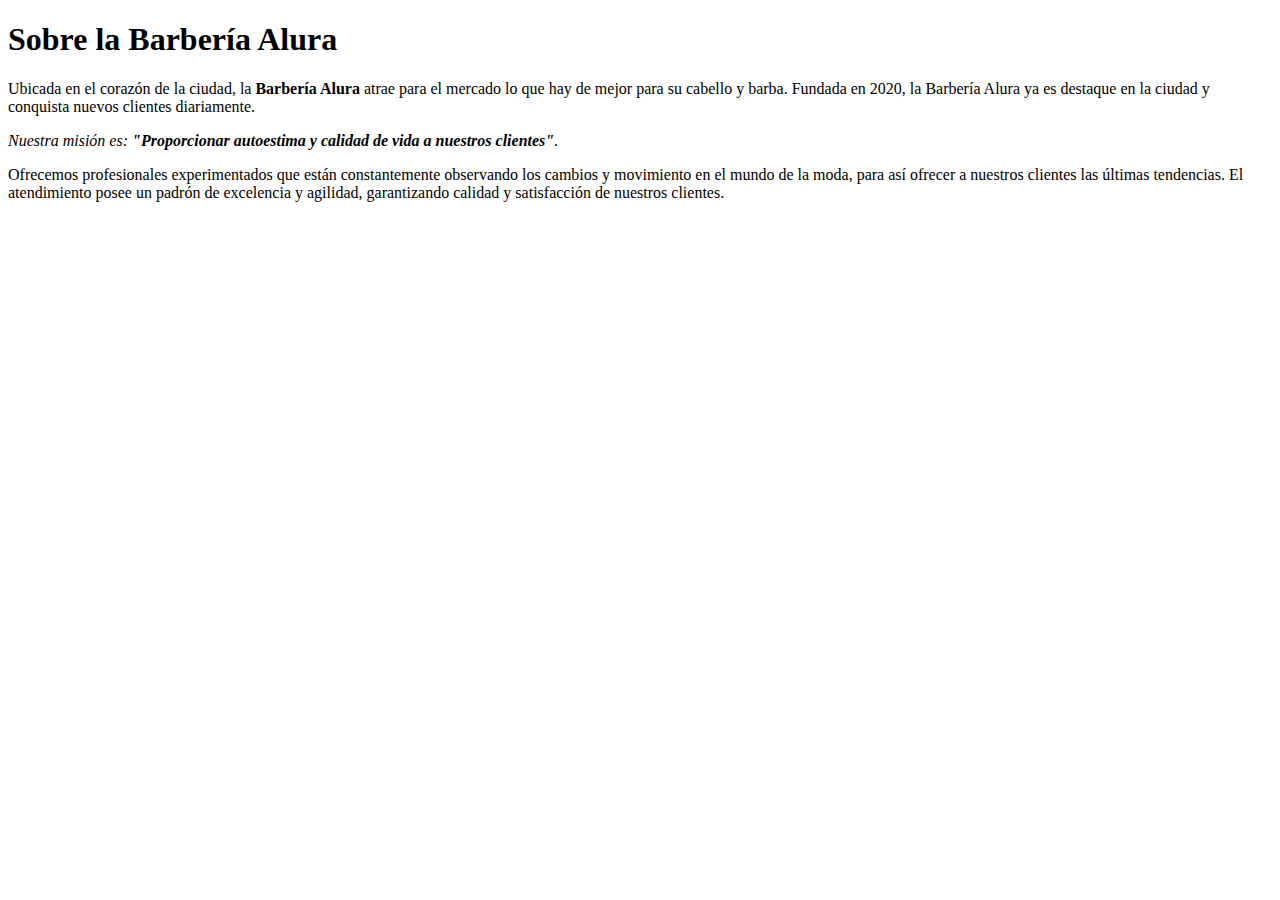
==== index.html @ f96cca1f "section 1 DONE" ====
<!DOCTYPE html>
<html>

<head>
  <meta charset="utf-8">
  <meta name="viewport" content="width=device-width">
  <title>replit</title>
  <link href="style.css" rel="stylesheet" type="text/css" />
</head>

<body>
  <h1>Sobre la Barbería Alura</h1>

  <p>Ubicada en el corazón de la ciudad, la <strong>Barbería Alura</strong> atrae para el mercado lo que hay de mejor para su cabello y barba. Fundada en 2020, la Barbería Alura ya es destaque en la ciudad y conquista nuevos clientes diariamente.</p>

  <p><em>Nuestra misión es: <strong>"Proporcionar autoestima y calidad de vida a nuestros clientes"</strong>.</em></p>
   
  <p>Ofrecemos profesionales experimentados que están constantemente observando los cambios y movimiento en el mundo de la moda, para así ofrecer a nuestros clientes las últimas tendencias. El atendimiento posee un padrón de excelencia y agilidad, garantizando calidad y satisfacción de nuestros clientes.</p>
   
  <script src="script.js"></script>
  <script src="https://replit.com/public/js/replit-badge-v2.js" theme="dark" position="bottom-right"></script>
</body>

</html>
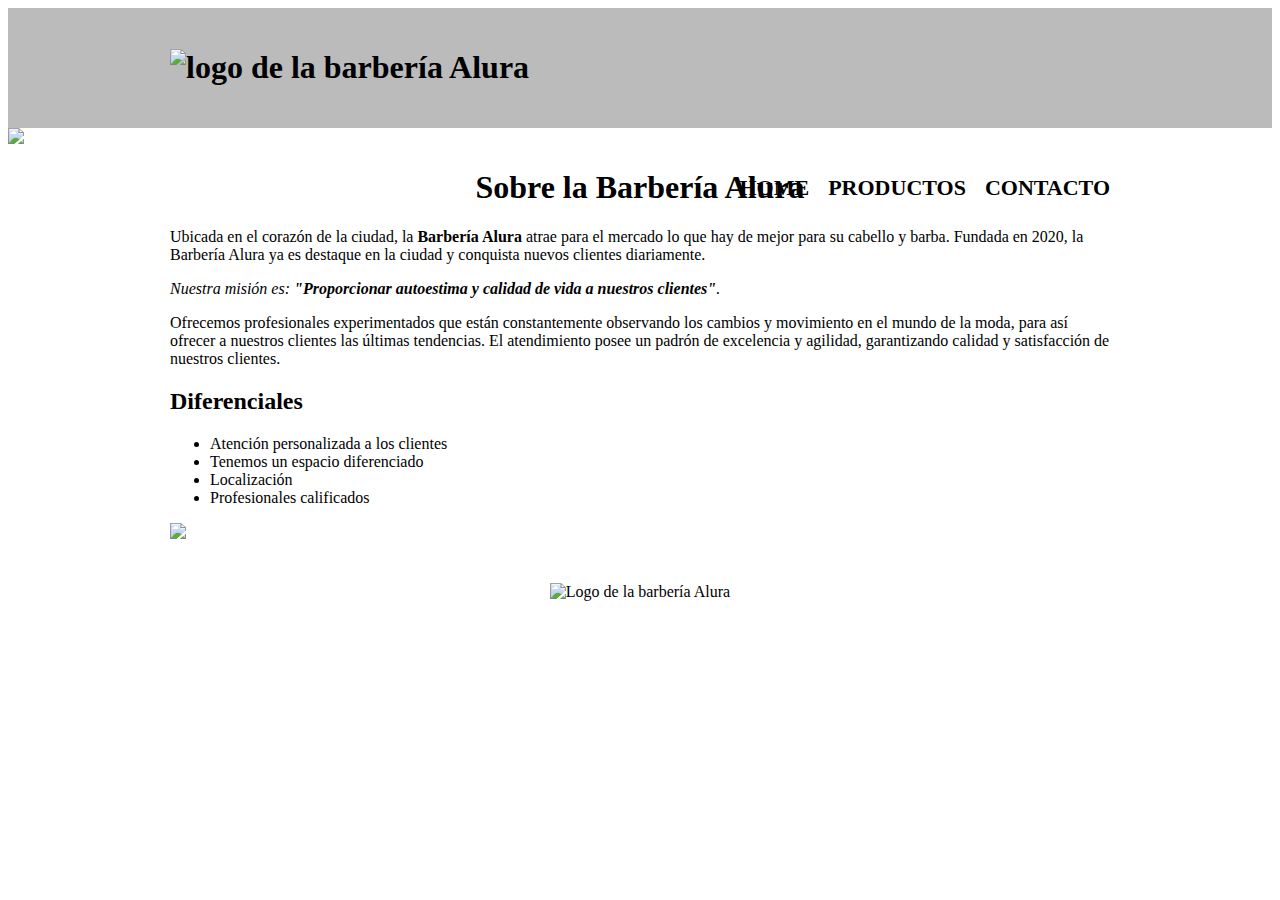
==== commit f7ef2666: "rehaciendo la página inicial DONE" ====
--- a/index.html
+++ b/index.html
@@ -1,24 +1,59 @@
 <!DOCTYPE html>
-<html>
+<html lang="es">
 
-<head>
-  <meta charset="utf-8">
-  <meta name="viewport" content="width=device-width">
-  <title>replit</title>
-  <link href="style.css" rel="stylesheet" type="text/css" />
-</head>
-
-<body>
-  <h1>Sobre la Barbería Alura</h1>
-
-  <p>Ubicada en el corazón de la ciudad, la <strong>Barbería Alura</strong> atrae para el mercado lo que hay de mejor para su cabello y barba. Fundada en 2020, la Barbería Alura ya es destaque en la ciudad y conquista nuevos clientes diariamente.</p>
-
-  <p><em>Nuestra misión es: <strong>"Proporcionar autoestima y calidad de vida a nuestros clientes"</strong>.</em></p>
-   
-  <p>Ofrecemos profesionales experimentados que están constantemente observando los cambios y movimiento en el mundo de la moda, para así ofrecer a nuestros clientes las últimas tendencias. El atendimiento posee un padrón de excelencia y agilidad, garantizando calidad y satisfacción de nuestros clientes.</p>
-   
-  <script src="script.js"></script>
-  <script src="https://replit.com/public/js/replit-badge-v2.js" theme="dark" position="bottom-right"></script>
-</body>
-
+  <head>
+    <meta charset="utf-8">
+    <meta name="viewport" content="width=device-width">
+    <title>Barbería Alura</title>
+    <link href="reset.css" rel="stylesheet" type="text/css" />
+    <link href="style.css" rel="stylesheet" type="text/css" />
+  </head>
+  
+  <body>
+    <header>
+      <div class="caja">
+        <h1><img src="imagenes/logo.png" alt="logo de la barbería Alura"/></h1>
+        <nav>
+          <ul>
+            <li><a href="index.html">Home</a></li>
+            <li><a href="productos.html">Productos</a></li>
+            <li><a href="contactos.html">Contacto</a></li>
+          </ul>
+        </nav>
+      </div>
+    </header>
+    
+    <img id="banner" src="banner/banner.jpg"/>
+    
+    <main>
+      <section class="principal">
+        <h1 style="text-align: center;">Sobre la Barbería Alura</h1>
+      
+        <p>Ubicada en el corazón de la ciudad, la <strong>Barbería Alura</strong> atrae para el mercado lo que hay de mejor para su cabello y barba. Fundada en 2020, la Barbería Alura ya es destaque en la ciudad y conquista nuevos clientes diariamente.</p>
+      
+        <p id="mision" ><em>Nuestra misión es: <strong>"Proporcionar autoestima y calidad de vida a nuestros clientes"</strong>.</em></p>
+         
+        <p>Ofrecemos profesionales experimentados que están constantemente observando los cambios y movimiento en el mundo de la moda, para así ofrecer a nuestros clientes las últimas tendencias. El atendimiento posee un padrón de excelencia y agilidad, garantizando calidad y satisfacción de nuestros clientes.</p>
+      </section>
+      <section class="diferenciales">
+        <h2>Diferenciales</h2>
+        <ul>
+          <li class="items">Atención personalizada a los clientes</li>
+          <li class="items">Tenemos un espacio diferenciado</li>
+          <li class="items">Localización</li>
+          <li class="items">Profesionales calificados</li>
+        </ul>
+  
+        <img src="diferenciales/diferenciales.jpg" class="imagenDiferenciales"/>
+      </section>
+    </main>
+    
+    <script src="script.js"></script>
+    <script src="https://replit.com/public/js/replit-badge-v2.js" theme="dark" position="bottom-right"></script>
+    
+    <footer>
+      <img src="imagenes/logo-blanco.png" alt="Logo de la barbería Alura"/>
+      <p class="copyright">&copy; Copyright Barbería Alura - 2023</p>
+    </footer>
+  </body>  
 </html>--- a/style.css
+++ b/style.css
@@ -0,0 +1,151 @@
+header {
+  background-color: #BBBBBB;
+  padding: 20px 0;
+}
+
+.caja {
+  width: 940px;
+  position: relative;
+  margin: 0 auto;
+}
+
+nav {
+  position: absolute;
+  top: 110px;
+  right: 0;
+}
+
+nav li {
+  display: inline;
+  margin: 0 0 0 15px;
+}
+
+nav a {
+  text-transform: uppercase;
+  color: #000000;
+  font-weight: bold;
+  font-size: 22px;
+  text-decoration: none;
+}
+
+nav a:hover{
+  color: #c78c19;
+  text-decoration: underline;
+}
+
+.productos {
+  width: 940px;
+  margin: 0 auto;
+  padding: 50px;
+}
+
+.productos li {
+  display: inline-block;
+  text-align: center;
+  width: 30%;
+  vertical-align: top;
+  margin: 0 1.5%;
+  padding: 30px 20px;
+  box-sizing: border-box;
+  border: 2px solid #000000;
+  border-radius: 10px;
+}
+
+.productos li:hover{
+  border-color: #c78c19;
+}
+
+.productos li:active{
+  border-color: #088c19;
+}
+
+.productos h2 {
+  font-size: 30px;
+  font-weight: bold;
+}
+
+.productos li:hover h2{
+  font-size: 33px;
+}
+
+.producto-descripcion {
+  font-size: 18px;
+}
+
+.producto-precio {
+  font-size: 20px;
+  font-weight: bold;
+  margin-top: 10px;
+}
+
+footer {
+  text-align: center;
+  background: url(imagenes/bg.jpg);
+  padding: 40px;
+}
+
+.copyright{
+  color: #FFFFFF;
+  font-size: 13px;
+  margin: 20px;
+}
+
+main {
+  width: 940px;
+  margin: 0 auto;
+}
+
+form {
+  margin: 40px 0;
+}
+
+form label, form legend {
+  display: block;
+  font-size: 20px;
+  margin: 0 0 10px;
+}
+
+.input-padron {
+  display: block;
+  margin: 0 0 20px;
+  padding: 10px 25px;
+  width: 50%;
+}
+
+.checkbox{
+  margin: 20px 0;
+}
+
+.enviar{
+  width: 40%;
+  padding: 15px 0;
+  font-size: 18px;
+  font-weight: bold;
+  color: white;
+  background: orange;
+  border: none;
+  border-radius: 5px;
+  transition: 1s all;
+  cursor: pointer;
+}
+
+.enviar:hover{
+  background: darkorange;
+  transform: scale(1.2);
+}
+
+table{
+  margin: 40px 40px;
+}
+
+thead{
+  background: #555555;
+  color: white;
+  font-weight: bold;
+  text-align: center;
+}
+
+td, th{
+  border: 1px solid #000000;
+  padding: 8px 15px;
+}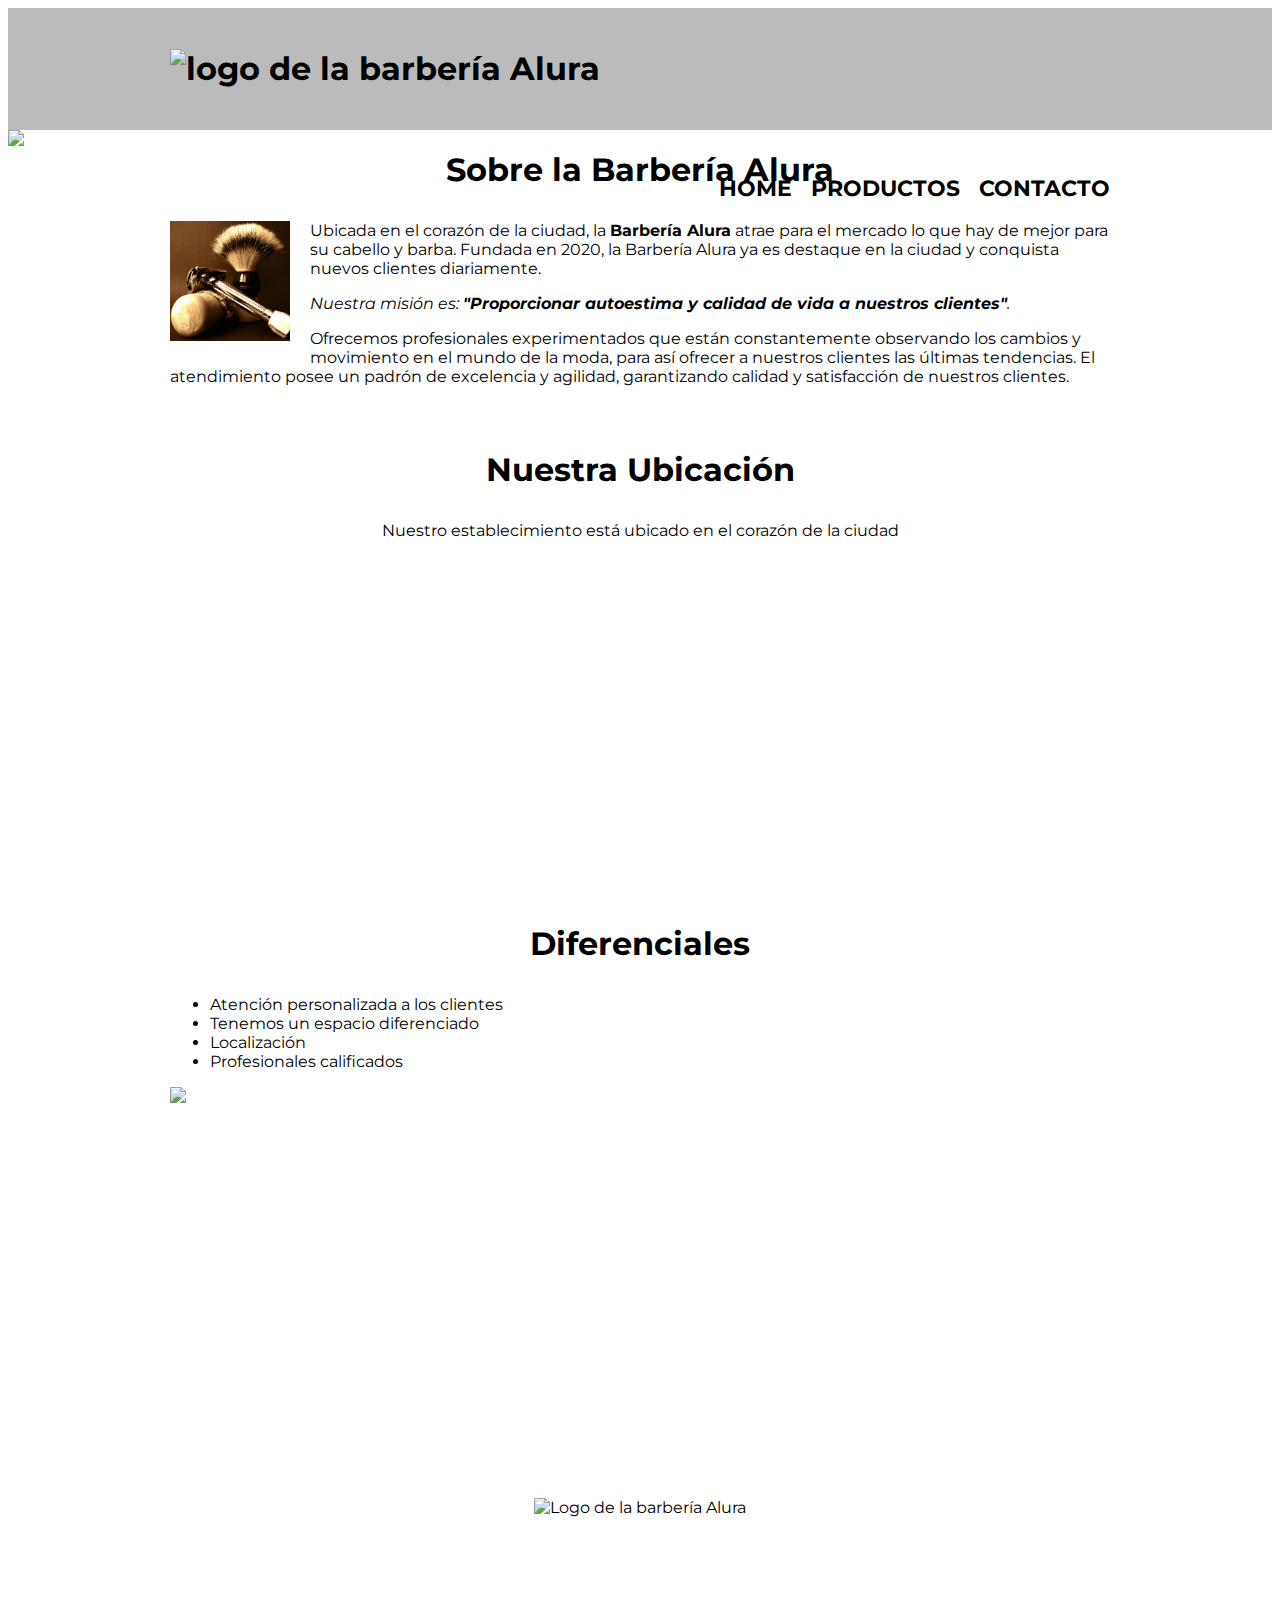
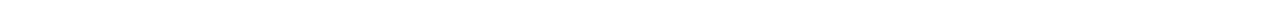
==== commit 648cba05: "Contenido externo DONE" ====
--- a/index.html
+++ b/index.html
@@ -7,6 +7,10 @@
     <title>Barbería Alura</title>
     <link href="reset.css" rel="stylesheet" type="text/css" />
     <link href="style.css" rel="stylesheet" type="text/css" />
+    
+    <link rel="preconnect" href="https://fonts.googleapis.com">
+    <link rel="preconnect" href="https://fonts.gstatic.com" crossorigin>
+    <link href="https://fonts.googleapis.com/css2?family=Montserrat:wght@300&display=swap" rel="stylesheet">
   </head>
   
   <body>
@@ -23,20 +27,29 @@
       </div>
     </header>
     
-    <img id="banner" src="banner/banner.jpg"/>
+    <img class="banner" src="banner/banner.jpg"/>
     
     <main>
       <section class="principal">
-        <h1 style="text-align: center;">Sobre la Barbería Alura</h1>
+        <h2 class="titulo-principal">Sobre la Barbería Alura</h1>
+
+        <img class="utensilios" src="imagenes/utensilios.jpg" alt="Utensilios de un barbero"/>
       
         <p>Ubicada en el corazón de la ciudad, la <strong>Barbería Alura</strong> atrae para el mercado lo que hay de mejor para su cabello y barba. Fundada en 2020, la Barbería Alura ya es destaque en la ciudad y conquista nuevos clientes diariamente.</p>
       
         <p id="mision" ><em>Nuestra misión es: <strong>"Proporcionar autoestima y calidad de vida a nuestros clientes"</strong>.</em></p>
          
         <p>Ofrecemos profesionales experimentados que están constantemente observando los cambios y movimiento en el mundo de la moda, para así ofrecer a nuestros clientes las últimas tendencias. El atendimiento posee un padrón de excelencia y agilidad, garantizando calidad y satisfacción de nuestros clientes.</p>
+      </section >
+        
+      <section class="mapa">
+        <h3 class="titulo-principal">Nuestra Ubicación</h3>
+        <p>Nuestro establecimiento está ubicado en el corazón de la ciudad</p>
+        <iframe src="https://www.google.com/maps/embed?pb=!1m18!1m12!1m3!1d2222.139399092508!2d-70.76727390242559!3d7.079403302073649!2m3!1f0!2f0!3f0!3m2!1i1024!2i768!4f13.1!3m3!1m2!1s0x8e6feb9ccbaa9881%3A0x33c73e75ef13ffc2!2sMonchis%20Alta%20Peluquer%C3%ADa!5e0!3m2!1ses!2sco!4v1685164347051!5m2!1ses!2sco" width="100%" height="300" style="border:0;" allowfullscreen="" loading="lazy" referrerpolicy="no-referrer-when-downgrade"></iframe></iframe>
       </section>
+      
       <section class="diferenciales">
-        <h2>Diferenciales</h2>
+        <h3 class="titulo-principal">Diferenciales</h2>
         <ul>
           <li class="items">Atención personalizada a los clientes</li>
           <li class="items">Tenemos un espacio diferenciado</li>
@@ -46,7 +59,10 @@
   
         <img src="diferenciales/diferenciales.jpg" class="imagenDiferenciales"/>
       </section>
-    </main>
+      <div class="video">
+        <iframe width="560" height="315" src="https://www.youtube.com/embed/QRr6DpCkxSY" title="YouTube video player" frameborder="0" allow="accelerometer; autoplay; clipboard-write; encrypted-media; gyroscope; picture-in-picture; web-share" allowfullscreen></iframe>
+      </div>  
+    </main>                                          
     
     <script src="script.js"></script>
     <script src="https://replit.com/public/js/replit-badge-v2.js" theme="dark" position="bottom-right"></script>
--- a/style.css
+++ b/style.css
@@ -1,3 +1,7 @@
+body{
+  font-family: 'Montserrat', sans-serif;
+}
+
 header {
   background-color: #BBBBBB;
   padding: 20px 0;
@@ -148,4 +152,53 @@
 td, th{
   border: 1px solid #000000;
   padding: 8px 15px;
+}
+
+/*CSS para nuestra home*/
+
+.banner{
+  width: 100%;
+}
+
+.titulo-principal{
+  text-align: center;
+  font-size: 2em;
+  margin: 0 0 1em;
+  clear: left;
+}
+
+.principal p{
+  margin: 0 0 1em;
+}
+
+.principal strong{
+  font-weight: bold;
+}
+
+.principal em{
+  font-style: italic;
+}
+
+.utensilios{
+  width: 120px;
+  float: left;
+  margin: 0 20px 20px 0;
+}
+
+.mapa{
+  padding: 3em 0;
+}
+
+.mapa p{
+  margin: 0 0 2em;
+  text-align: center;
+}
+
+.imagenDiferenciales{
+  width: 60%;
+}
+
+.video{
+  width: 560px;
+  margin: 1em auto;
 }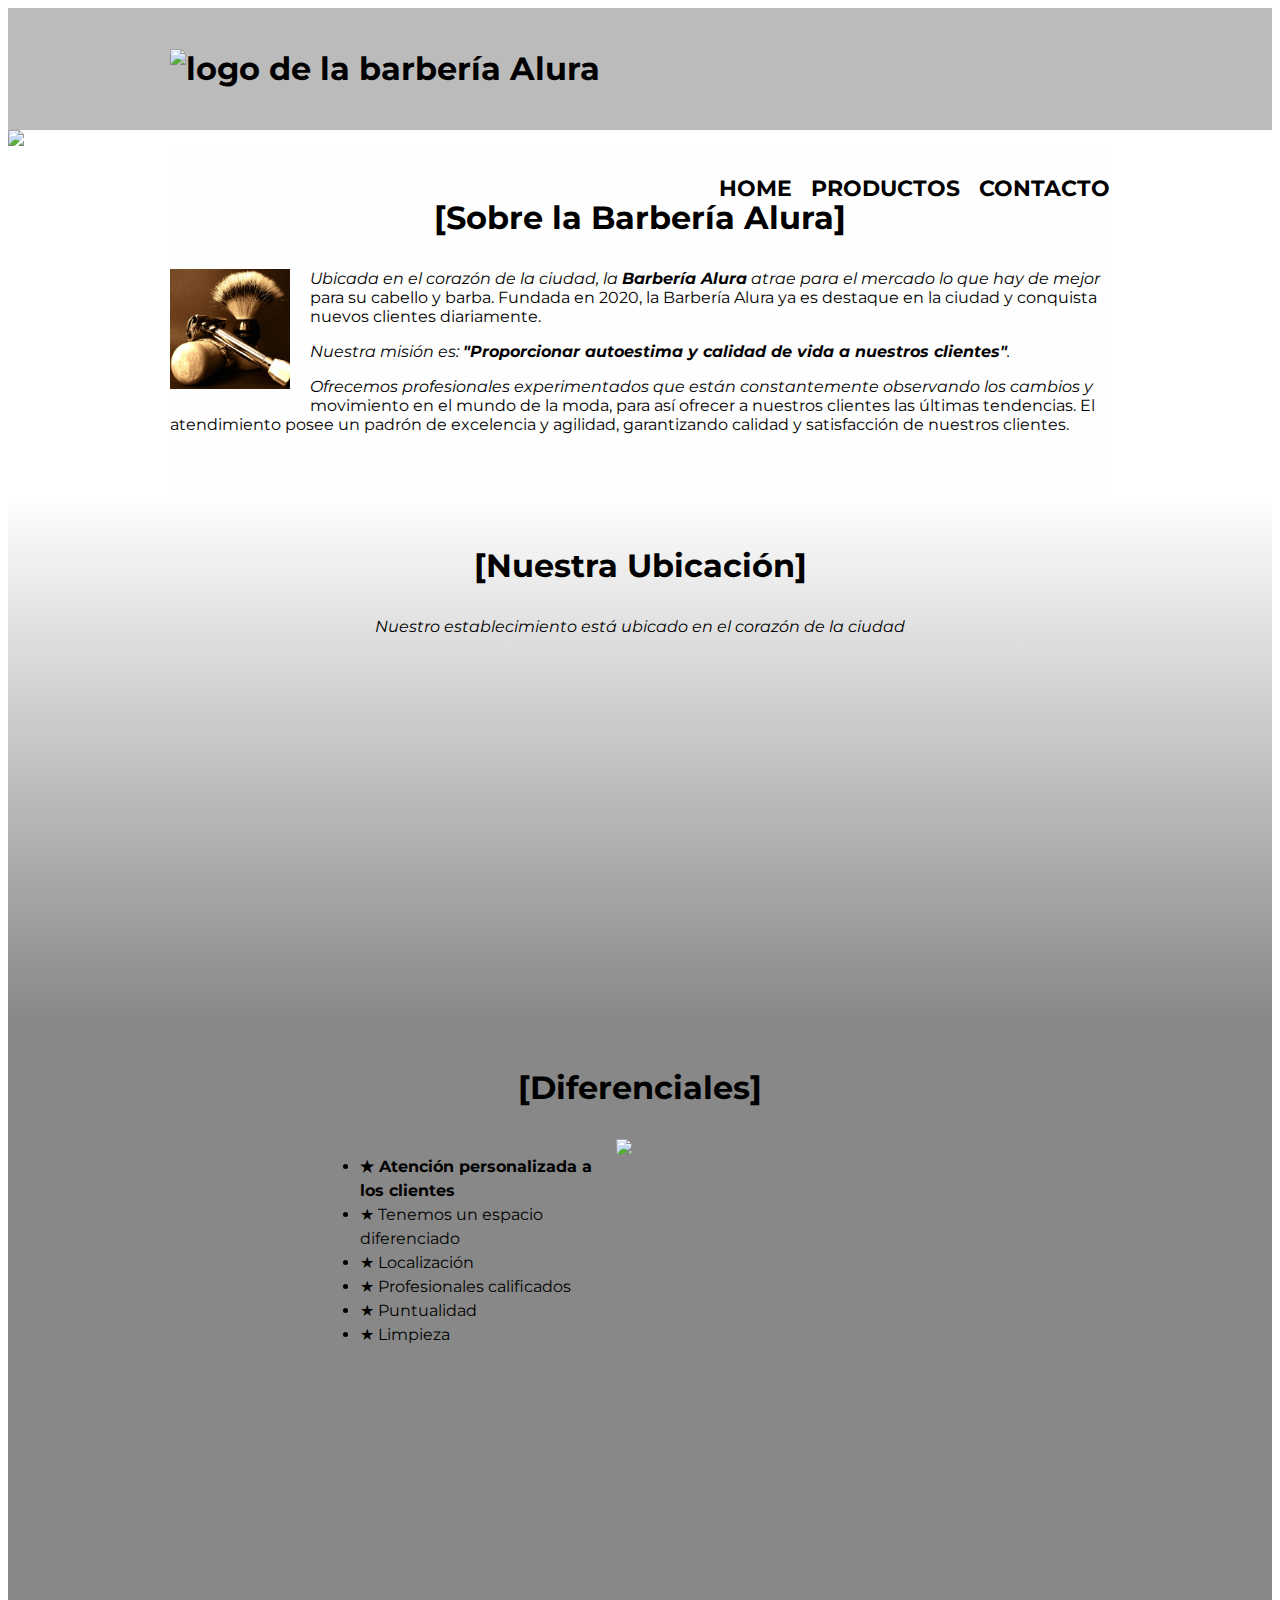
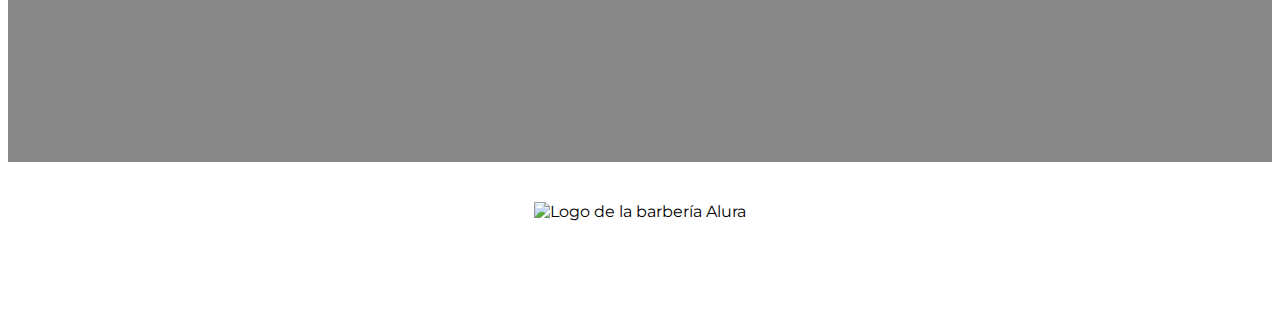
==== commit a6b1a655: "Mejorando el CSS" ====
--- a/index.html
+++ b/index.html
@@ -45,23 +45,28 @@
       <section class="mapa">
         <h3 class="titulo-principal">Nuestra Ubicación</h3>
         <p>Nuestro establecimiento está ubicado en el corazón de la ciudad</p>
-        <iframe src="https://www.google.com/maps/embed?pb=!1m18!1m12!1m3!1d2222.139399092508!2d-70.76727390242559!3d7.079403302073649!2m3!1f0!2f0!3f0!3m2!1i1024!2i768!4f13.1!3m3!1m2!1s0x8e6feb9ccbaa9881%3A0x33c73e75ef13ffc2!2sMonchis%20Alta%20Peluquer%C3%ADa!5e0!3m2!1ses!2sco!4v1685164347051!5m2!1ses!2sco" width="100%" height="300" style="border:0;" allowfullscreen="" loading="lazy" referrerpolicy="no-referrer-when-downgrade"></iframe></iframe>
+        <div class="mapa-contenido">
+          <iframe src="https://www.google.com/maps/embed?pb=!1m18!1m12!1m3!1d2222.139399092508!2d-70.76727390242559!3d7.079403302073649!2m3!1f0!2f0!3f0!3m2!1i1024!2i768!4f13.1!3m3!1m2!1s0x8e6feb9ccbaa9881%3A0x33c73e75ef13ffc2!2sMonchis%20Alta%20Peluquer%C3%ADa!5e0!3m2!1ses!2sco!4v1685164347051!5m2!1ses!2sco" width="100%" height="300" style="border:0;" allowfullscreen="" loading="lazy" referrerpolicy="no-referrer-when-downgrade"></iframe></iframe>
+        </div>
       </section>
       
       <section class="diferenciales">
         <h3 class="titulo-principal">Diferenciales</h2>
-        <ul>
-          <li class="items">Atención personalizada a los clientes</li>
-          <li class="items">Tenemos un espacio diferenciado</li>
-          <li class="items">Localización</li>
-          <li class="items">Profesionales calificados</li>
-        </ul>
-  
-        <img src="diferenciales/diferenciales.jpg" class="imagenDiferenciales"/>
+        
+        <div class="contenido-diferenciales">
+          <ul class="lista-diferenciales">
+            <li class="items">Atención personalizada a los clientes</li>
+            <li class="items">Tenemos un espacio diferenciado</li>
+            <li class="items">Localización</li>
+            <li class="items">Profesionales calificados</li>
+            <li class="items">Puntualidad</li>
+            <li class="items">Limpieza</li>
+          </ul><img src="diferenciales/diferenciales.jpg" class="imagen-diferenciales"/>
+        </div>
+        <div class="video">
+          <iframe width="560" height="315" src="https://www.youtube.com/embed/QRr6DpCkxSY" title="YouTube video player" frameborder="0" allow="accelerometer; autoplay; clipboard-write; encrypted-media; gyroscope; picture-in-picture; web-share" allowfullscreen></iframe>
+        </div>
       </section>
-      <div class="video">
-        <iframe width="560" height="315" src="https://www.youtube.com/embed/QRr6DpCkxSY" title="YouTube video player" frameborder="0" allow="accelerometer; autoplay; clipboard-write; encrypted-media; gyroscope; picture-in-picture; web-share" allowfullscreen></iframe>
-      </div>  
     </main>                                          
     
     <script src="script.js"></script>
--- a/style.css
+++ b/style.css
@@ -95,8 +95,7 @@
 }
 
 main {
-  width: 940px;
-  margin: 0 auto;
+  
 }
 
 form {
@@ -160,11 +159,34 @@
   width: 100%;
 }
 
+.principal{
+  padding: 3em 0;
+  background: #fefefe;
+  width: 940px;
+  margin: 0 auto;
+}
+
 .titulo-principal{
   text-align: center;
   font-size: 2em;
   margin: 0 0 1em;
   clear: left;
+}
+
+.titulo-principal:first-letter{
+  font-weight: bold;
+}
+
+.titulo-principal:before{
+  content: "[";
+}
+
+.titulo-principal:after{
+  content: "]";
+}
+
+p:first-line{
+  font-style: italic;
 }
 
 .principal p{
@@ -187,6 +209,7 @@
 
 .mapa{
   padding: 3em 0;
+  background: linear-gradient(#fefefe, #888888);
 }
 
 .mapa p{
@@ -194,7 +217,40 @@
   text-align: center;
 }
 
-.imagenDiferenciales{
+.mapa-contenido{
+  width: 940px;
+  margin: 0 auto;
+}
+
+.diferenciales{
+  padding: 3em 0;
+  background: #888888;
+}
+
+.contenido-diferenciales{
+  width: 640px;
+  margin: 0 auto;
+}
+
+.lista-diferenciales{
+  width: 40%;
+  display: inline-block;
+  vertical-align: top;
+}
+
+.items{
+  line-height: 1.5;
+}
+
+.items:before{
+  content: "★ ";
+}
+
+.items:first-child{
+  font-weight: bold;
+}
+
+.imagen-diferenciales{
   width: 60%;
 }
 
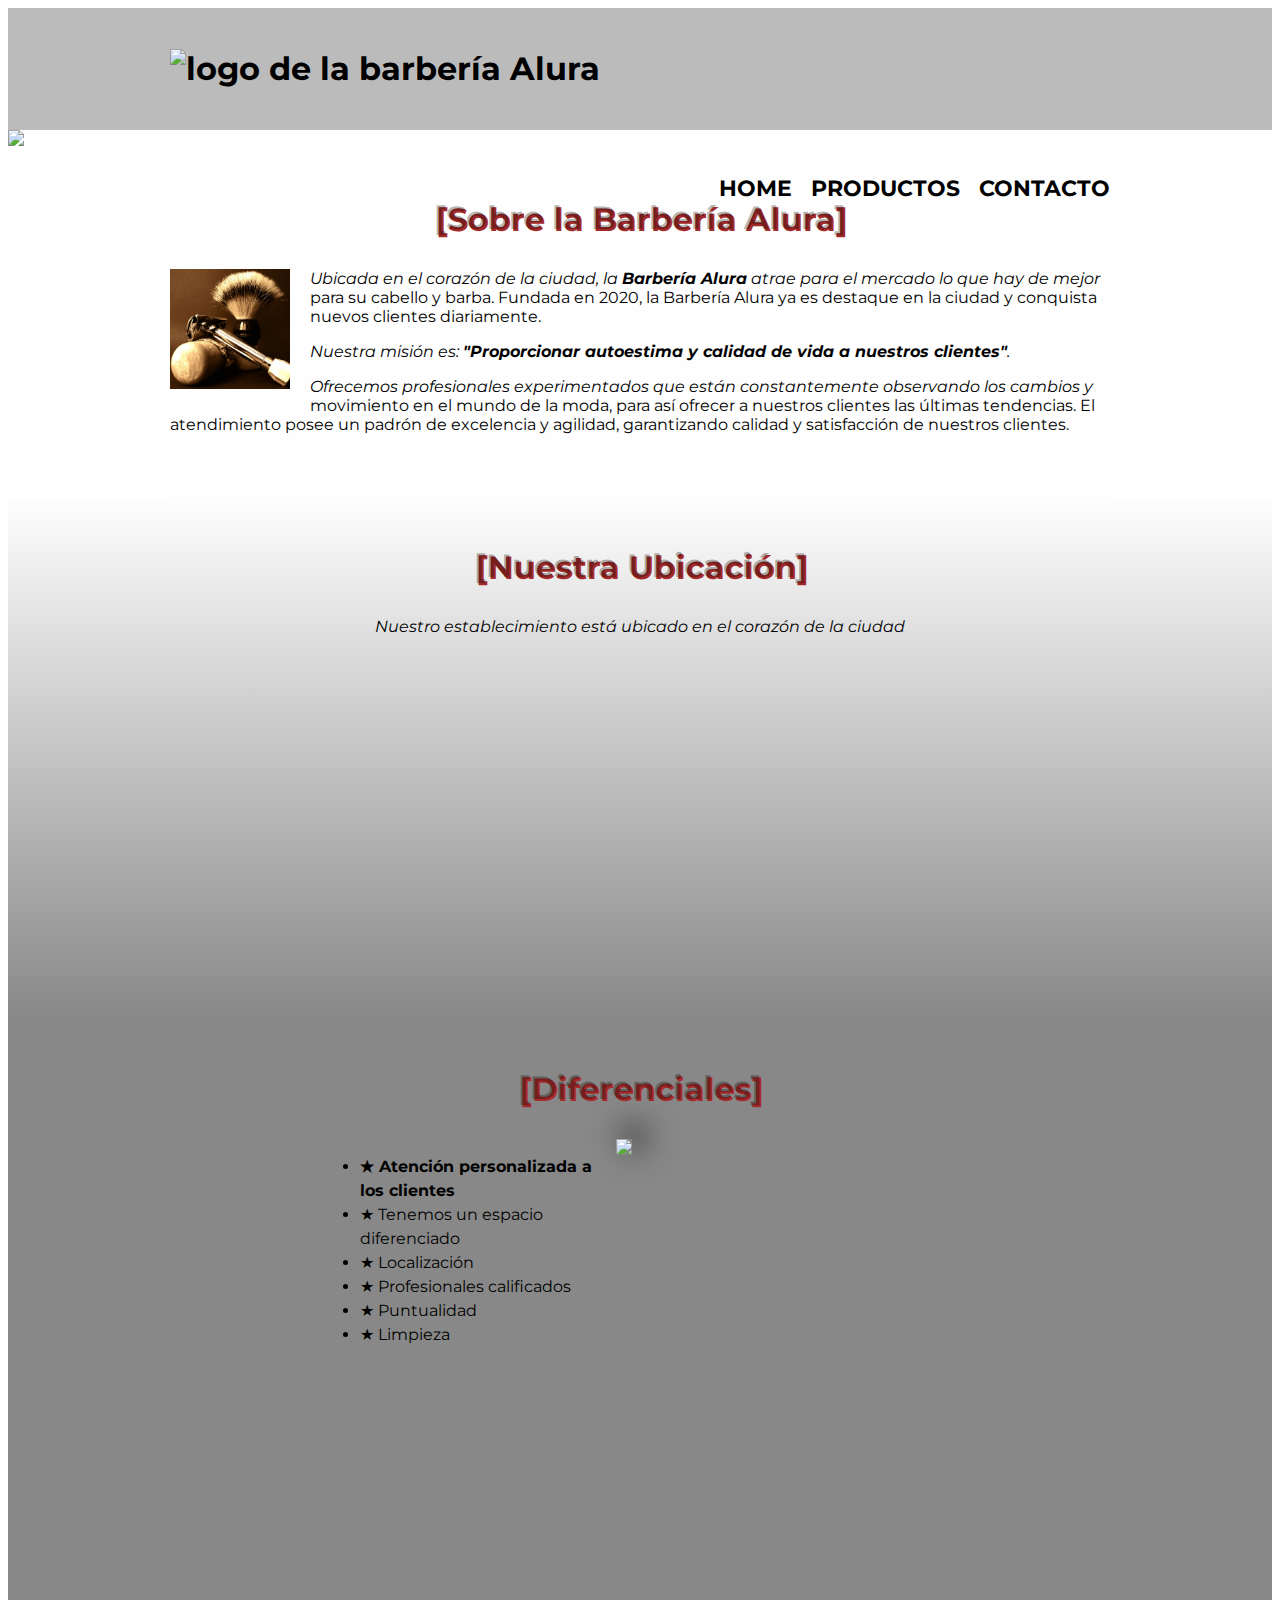
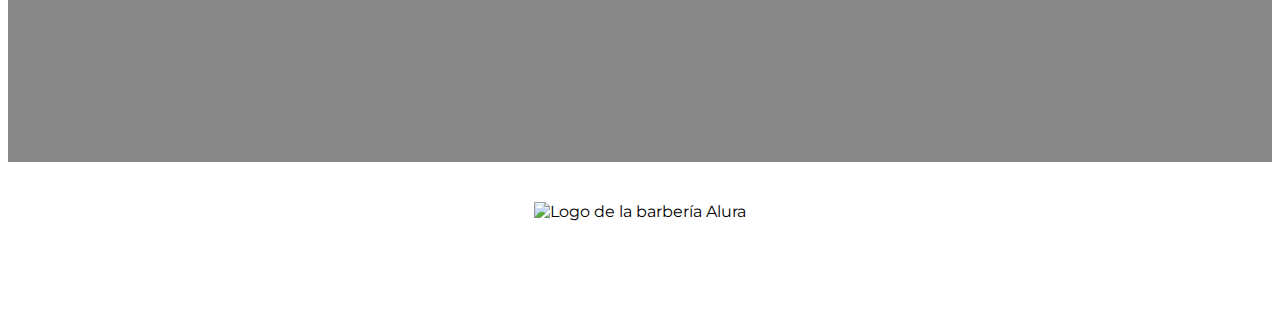
==== commit 5875a205: "Diseño Responsivo DONE" ====
--- a/index.html
+++ b/index.html
@@ -64,7 +64,7 @@
           </ul><img src="diferenciales/diferenciales.jpg" class="imagen-diferenciales"/>
         </div>
         <div class="video">
-          <iframe width="560" height="315" src="https://www.youtube.com/embed/QRr6DpCkxSY" title="YouTube video player" frameborder="0" allow="accelerometer; autoplay; clipboard-write; encrypted-media; gyroscope; picture-in-picture; web-share" allowfullscreen></iframe>
+          <iframe width="100%" height="315" src="https://www.youtube.com/embed/QRr6DpCkxSY" title="YouTube video player" frameborder="0" allow="accelerometer; autoplay; clipboard-write; encrypted-media; gyroscope; picture-in-picture; web-share" allowfullscreen></iframe>
         </div>
       </section>
     </main>                                          
--- a/style.css
+++ b/style.css
@@ -171,6 +171,8 @@
   font-size: 2em;
   margin: 0 0 1em;
   clear: left;
+  color: rgba(0,0,0,0.3);
+  text-shadow: 2px 2px brown;
 }
 
 .titulo-principal:first-letter{
@@ -252,9 +254,33 @@
 
 .imagen-diferenciales{
   width: 60%;
+  transition: 400ms;
+  box-shadow: 10px -10px 30px 5px rgba(0,0,0,0.5);
+}
+
+.imagen-diferenciales:hover{
+  opacity: 0.3;
 }
 
 .video{
   width: 560px;
   margin: 1em auto;
+}
+
+@media screen and (max-width:480px){
+
+  h1{
+    text-align: center;
+  }
+  nav{
+    position: static;
+  }
+  
+  .caja, .principal, .mapa-contenido, .contenido-diferenciales, .video{
+    width: auto;
+  }
+
+  .lista-diferenciales, .imagen-diferenciales{
+    width:100%;
+  }
 }